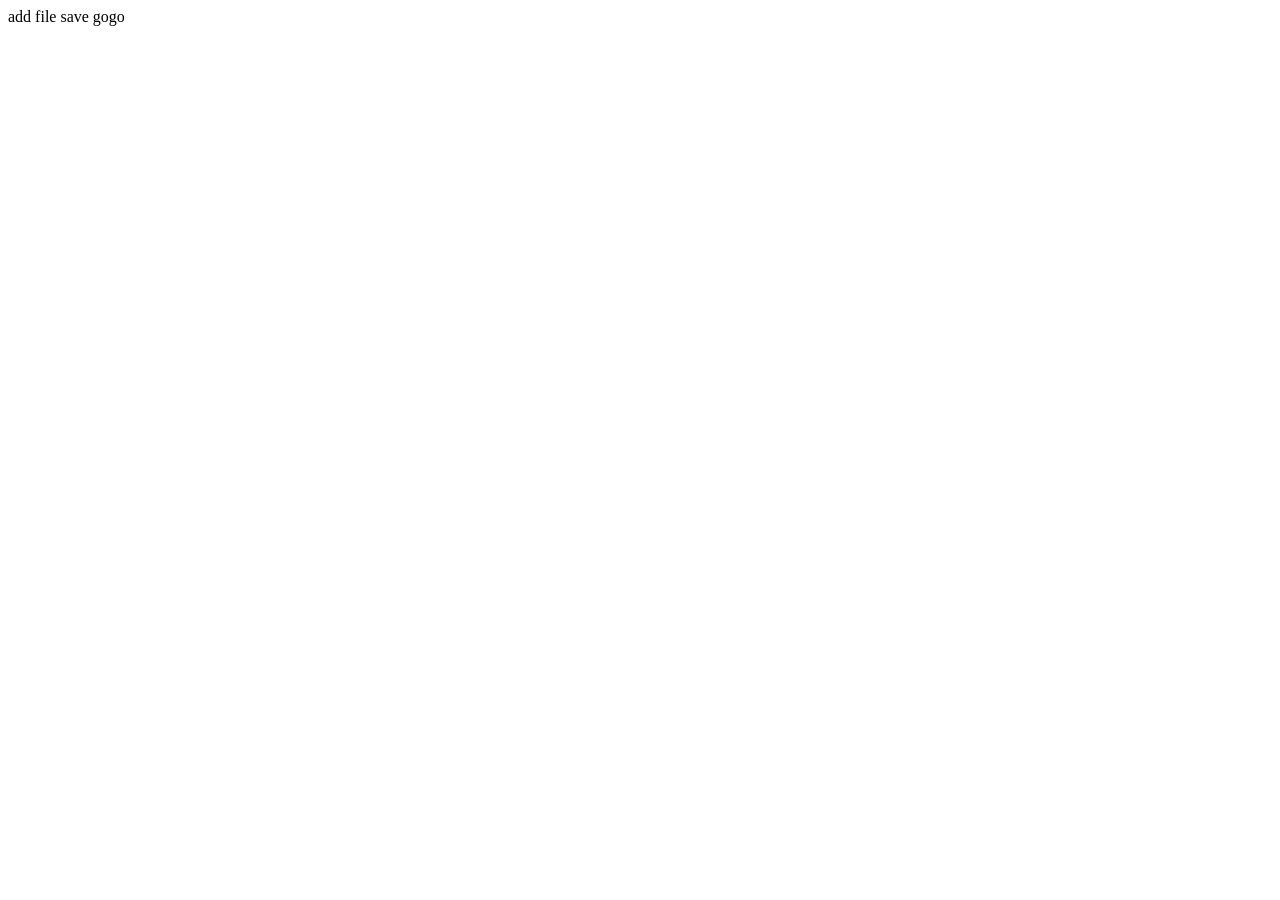
==== test.html @ e4bf831d "test.html add" ====
<!DOCTYPE html>
<html lang="en">
<head>
    <meta charset="UTF-8">
    <meta http-equiv="X-UA-Compatible" content="IE=edge">
    <meta name="viewport" content="width=device-width, initial-scale=1.0">
    <title>Document</title>
</head>
<body>
    add file save gogo
</body>
</html>
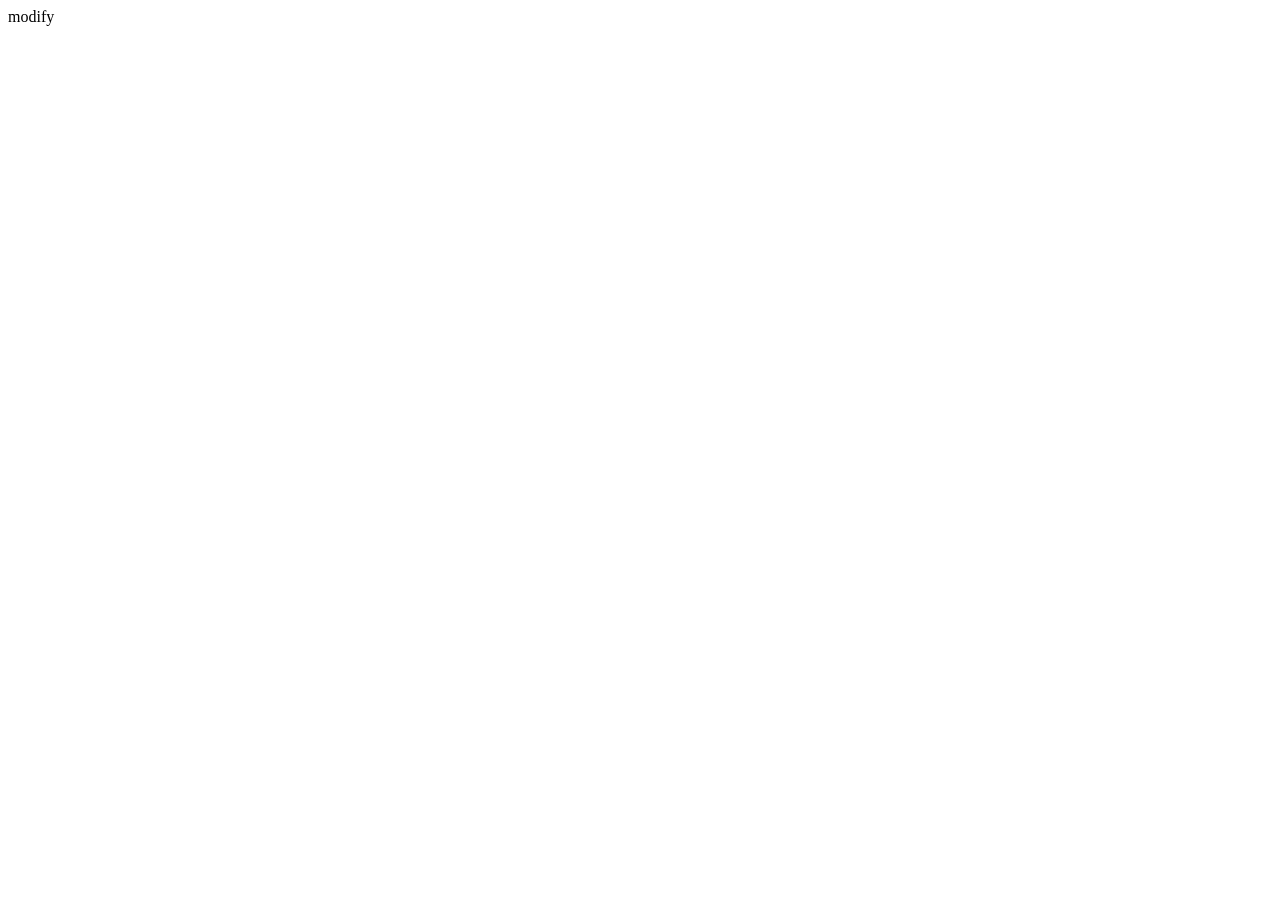
==== commit b40c2afc: "test.html modify" ====
--- a/test.html
+++ b/test.html
@@ -7,6 +7,6 @@
     <title>Document</title>
 </head>
 <body>
-    add file save gogo
+    modify
 </body>
 </html>
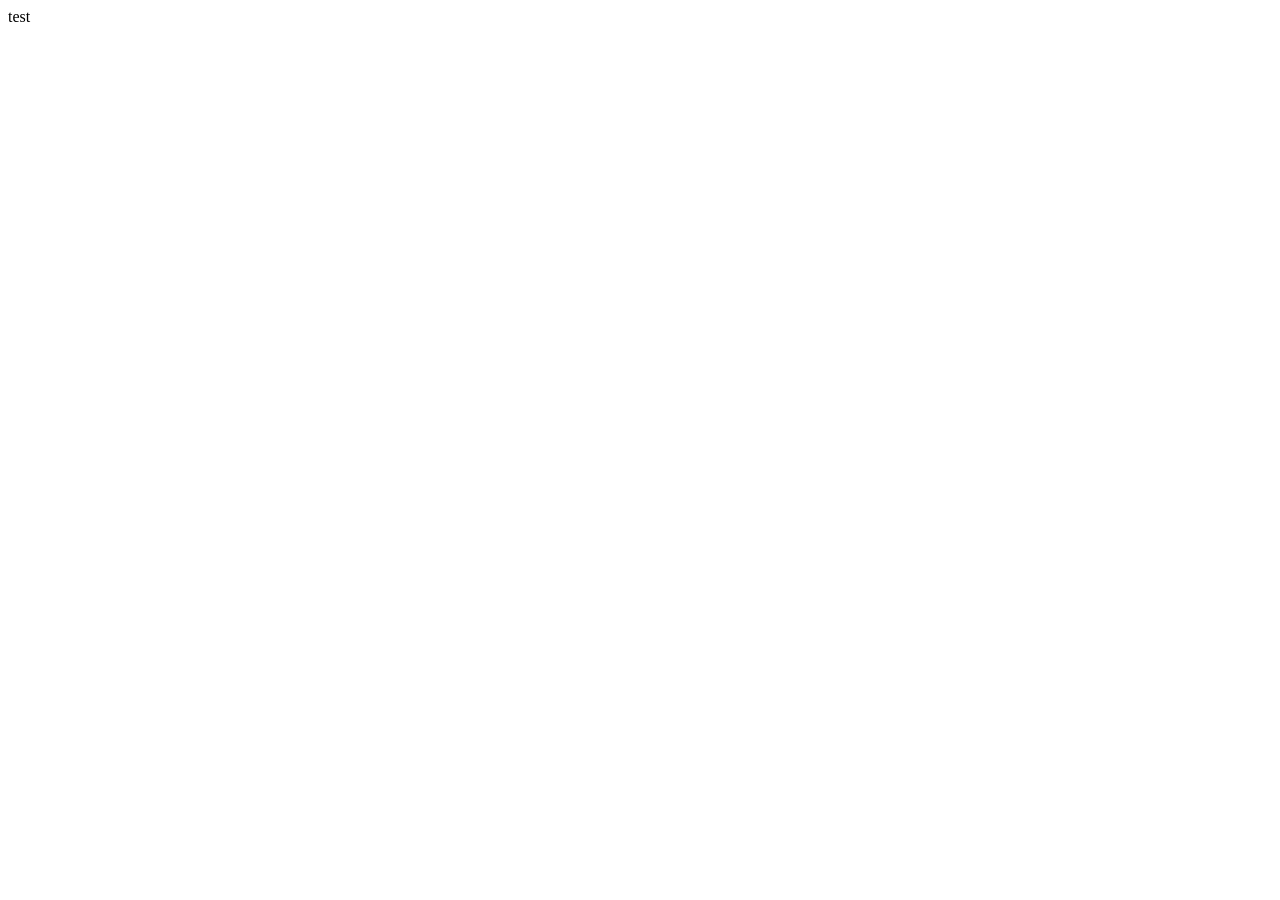
==== commit fc3ed67f: "test.html add" ====
--- a/test.html
+++ b/test.html
@@ -7,6 +7,6 @@
     <title>Document</title>
 </head>
 <body>
-    modify
+    test
 </body>
 </html>
